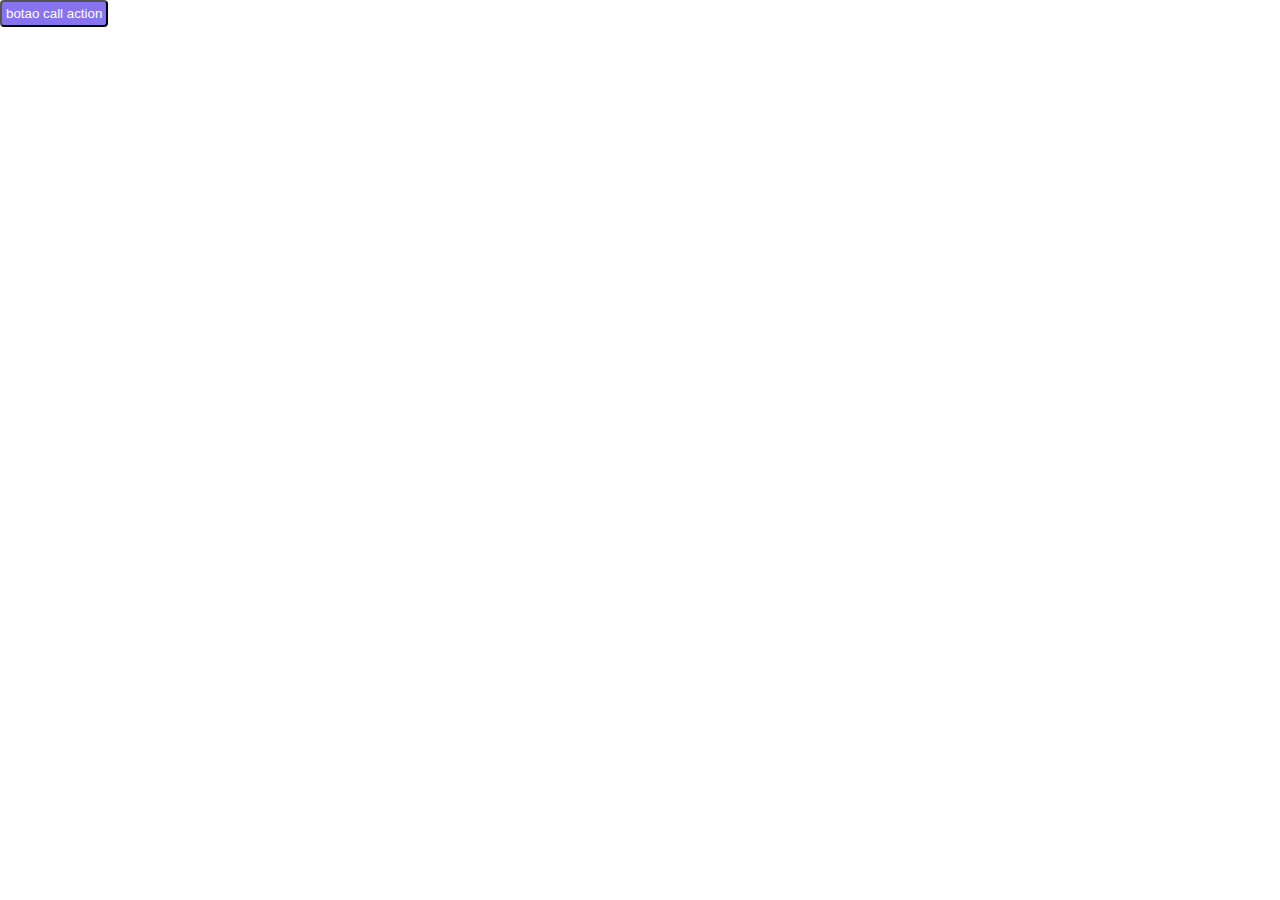
==== assets/components/buttons.html @ 5a067290 "criando estrutura base do projeto" ====
<!DOCTYPE html>
<html lang="en">
  <head>
    <meta charset="UTF-8" />
    <meta http-equiv="X-UA-Compatible" content="IE=edge" />
    <meta name="viewport" content="width=device-width, initial-scale=1.0" />
    <title>Document</title>
  </head>
  <body></body>
</html>
<!DOCTYPE html>
<html lang="en">
  <head>
    <meta charset="UTF-8" />
    <meta http-equiv="X-UA-Compatible" content="IE=edge" />
    <meta name="viewport" content="width=device-width, initial-scale=1.0" />
    <title>Titulos</title>
    <link rel="preconnect" href="https://fonts.googleapis.com" />
    <link rel="preconnect" href="https://fonts.gstatic.com" crossorigin />
    <link
      href="https://fonts.googleapis.com/css2?family=Montserrat:wght@200;400;500;700;800&display=swap"
      rel="stylesheet"
    />
    <link rel="stylesheet" href="../../assets/css/reset.css" />
    <link rel="stylesheet" href="../../assets/css/style.css" />
  </head>
  <body>
    <button class="btn-primary">botao call action</button>
  </body>
</html>
---- assets/css/style.css ----
body {
  font-family: "Montserrat", sans-serif;
}

/* TITLES  */

h1.title {
  font-weight: bold;
  font-size: 62px;
}

h2.title {
  font-weight: bold;
  font-size: 42px;
}

/* BUTTONS  */
.btn-primary {
  background-color: #8873ef;
  color: white;
  border-radius: 4px;
  padding: 4px;
  font-weight: 300;
}
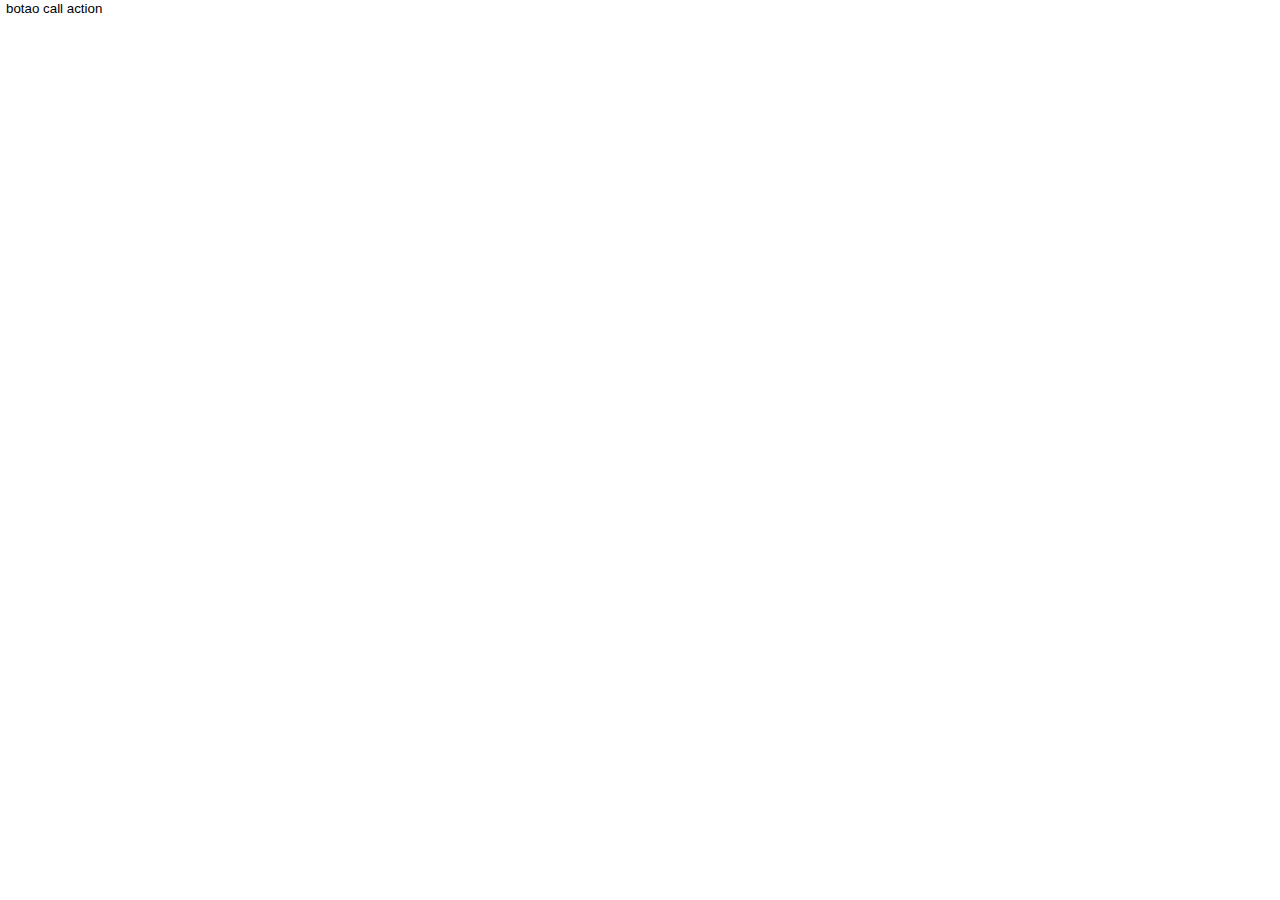
==== commit 07673610: "remove default style button" ====
--- a/assets/components/buttons.html
+++ b/assets/components/buttons.html
@@ -25,6 +25,6 @@
     <link rel="stylesheet" href="../../assets/css/style.css" />
   </head>
   <body>
-    <button class="btn-primary">botao call action</button>
+    <button class="btn-primarsy">botao call action</button>
   </body>
 </html>
--- a/assets/css/style.css
+++ b/assets/css/style.css
@@ -1,17 +1,46 @@
 body {
   font-family: "Montserrat", sans-serif;
+  color: #18171c;
 }
 
 /* TITLES  */
+.title {
+  font-weight: bold;
+}
 
 h1.title {
-  font-weight: bold;
   font-size: 62px;
+  line-height: 5rem;
 }
 
 h2.title {
-  font-weight: bold;
   font-size: 42px;
+  line-height: 4rem;
+}
+
+h3.title {
+  font-size: 36px;
+  line-height: 3rem;
+}
+
+h4.title {
+  font-size: 24px;
+  line-height: 2rem;
+}
+
+h5.title {
+  font-size: 18px;
+  line-height: 2rem;
+}
+
+h6.title {
+  font-size: 12px;
+  line-height: 1rem;
+}
+
+.texto {
+  font-size: 16px;
+  line-height: 1.3rem;
 }
 
 /* BUTTONS  */
@@ -22,3 +51,17 @@
   padding: 4px;
   font-weight: 300;
 }
+
+/* HEADER  */
+
+.logo {
+  display: flex;
+  align-items: center;
+}
+
+.logo figcaption {
+  font-size: 22px;
+  font-weight: 600;
+  line-height: 1.8rem;
+  margin-left: 8px;
+}
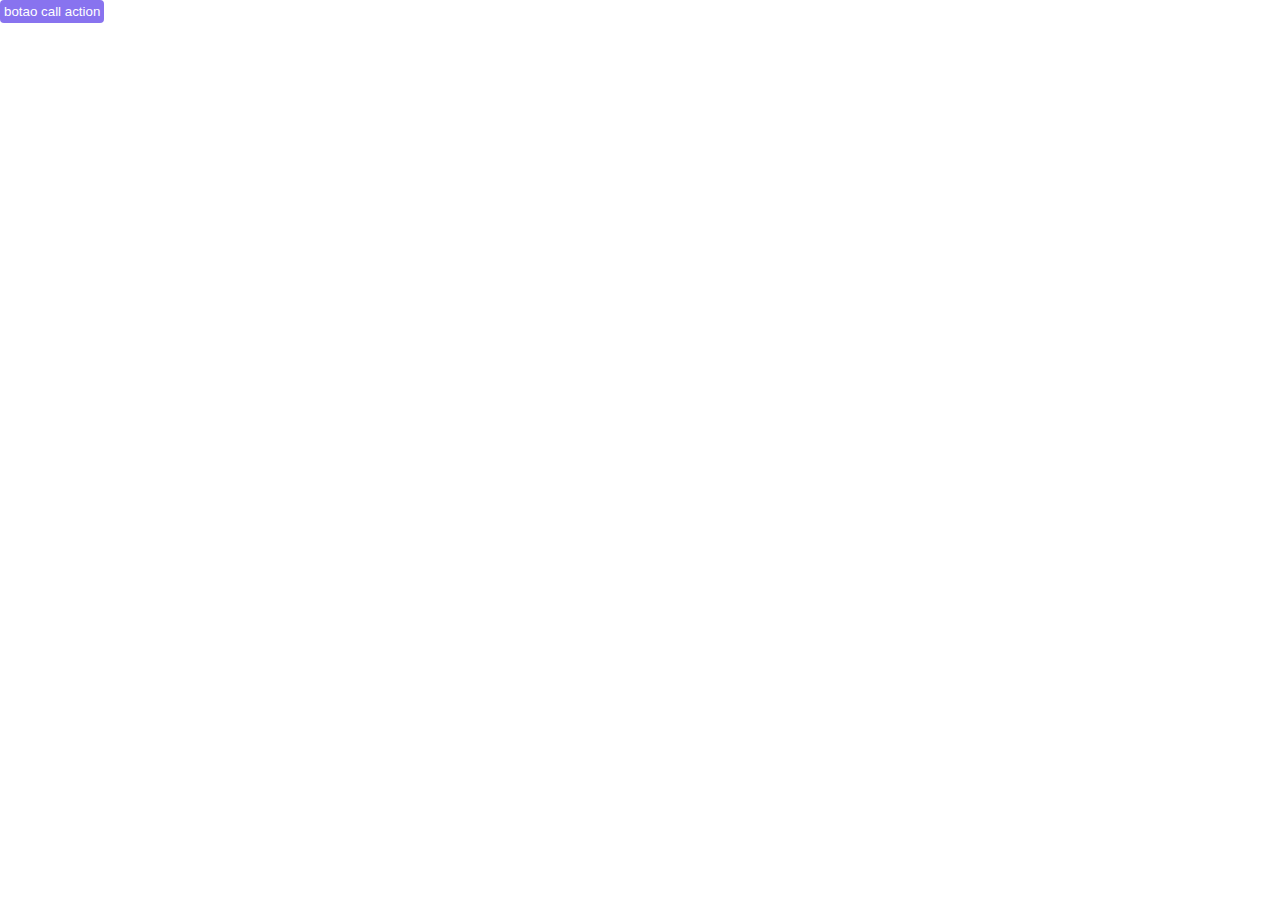
==== commit fbcd7435: "add estilo no menu de navegacao" ====
--- a/assets/components/buttons.html
+++ b/assets/components/buttons.html
@@ -25,6 +25,6 @@
     <link rel="stylesheet" href="../../assets/css/style.css" />
   </head>
   <body>
-    <button class="btn-primarsy">botao call action</button>
+    <button class="btn-primary">botao call action</button>
   </body>
 </html>
--- a/assets/css/style.css
+++ b/assets/css/style.css
@@ -1,6 +1,12 @@
+:root {
+  --cor-roxa: #8873ef;
+  --cor-preta: #18171c;
+  --cor-cinza: #464549;
+}
+
 body {
   font-family: "Montserrat", sans-serif;
-  color: #18171c;
+  color: var(--cor-preta);
 }
 
 /* TITLES  */
@@ -41,11 +47,12 @@
 .texto {
   font-size: 16px;
   line-height: 1.3rem;
+  color: var(--cor-cinza);
 }
 
 /* BUTTONS  */
 .btn-primary {
-  background-color: #8873ef;
+  background-color: var(--cor-roxa);
   color: white;
   border-radius: 4px;
   padding: 4px;
@@ -53,7 +60,6 @@
 }
 
 /* HEADER  */
-
 .logo {
   display: flex;
   align-items: center;
@@ -65,3 +71,12 @@
   line-height: 1.8rem;
   margin-left: 8px;
 }
+
+.nav .nav-link {
+  margin-right: 12px;
+}
+.nav-link {
+  text-decoration: none;
+  color: var(--cor-preta);
+  font-family: "Montserrat", sans-serif;
+}
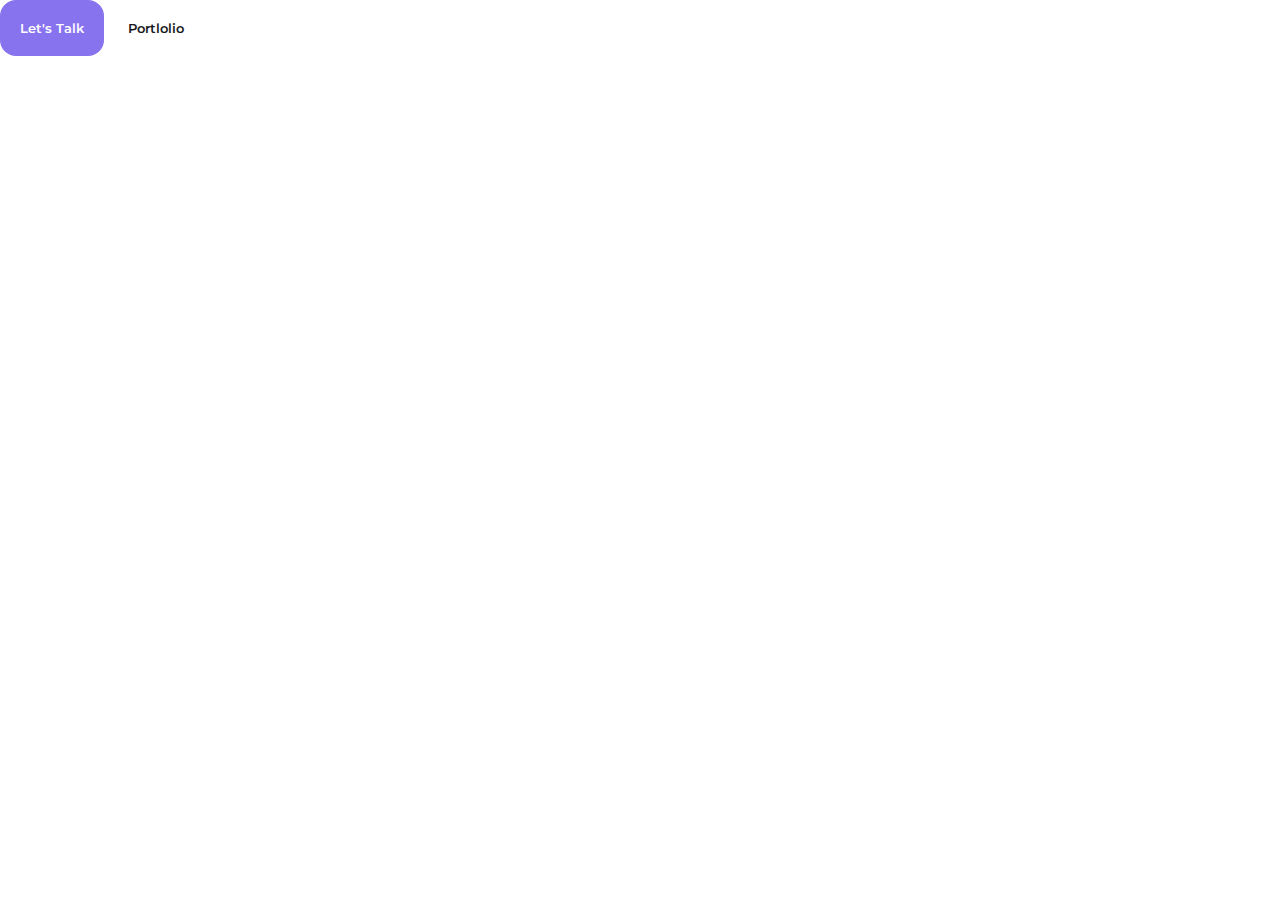
==== commit f25c18b7: "Criando botões" ====
--- a/assets/components/buttons.html
+++ b/assets/components/buttons.html
@@ -25,6 +25,7 @@
     <link rel="stylesheet" href="../../assets/css/style.css" />
   </head>
   <body>
-    <button class="btn-primary">botao call action</button>
+    <button class="btn-primary">Let's Talk</button>
+    <button class="btn-outline">Portlolio</button>
   </body>
 </html>
--- a/assets/css/style.css
+++ b/assets/css/style.css
@@ -1,12 +1,6 @@
-:root {
-  --cor-roxa: #8873ef;
-  --cor-preta: #18171c;
-  --cor-cinza: #464549;
-}
-
 body {
   font-family: "Montserrat", sans-serif;
-  color: var(--cor-preta);
+  color: #18171c;
 }
 
 /* TITLES  */
@@ -47,19 +41,28 @@
 .texto {
   font-size: 16px;
   line-height: 1.3rem;
-  color: var(--cor-cinza);
 }
 
 /* BUTTONS  */
 .btn-primary {
-  background-color: var(--cor-roxa);
+  font-family: "Montserrat", sans-serif;
+  background-color: #8873ef;
   color: white;
-  border-radius: 4px;
-  padding: 4px;
-  font-weight: 300;
+  border-radius: 16px;
+  padding: 20px;
+  font-weight: 600;
+}
+.btn-outline {
+  font-family: "Montserrat", sans-serif;
+  background-color: white;
+  color: #18171c;
+  border-radius: 16px;
+  padding: 20px;
+  font-weight: 600;
 }
 
 /* HEADER  */
+
 .logo {
   display: flex;
   align-items: center;
@@ -71,12 +74,3 @@
   line-height: 1.8rem;
   margin-left: 8px;
 }
-
-.nav .nav-link {
-  margin-right: 12px;
-}
-.nav-link {
-  text-decoration: none;
-  color: var(--cor-preta);
-  font-family: "Montserrat", sans-serif;
-}
